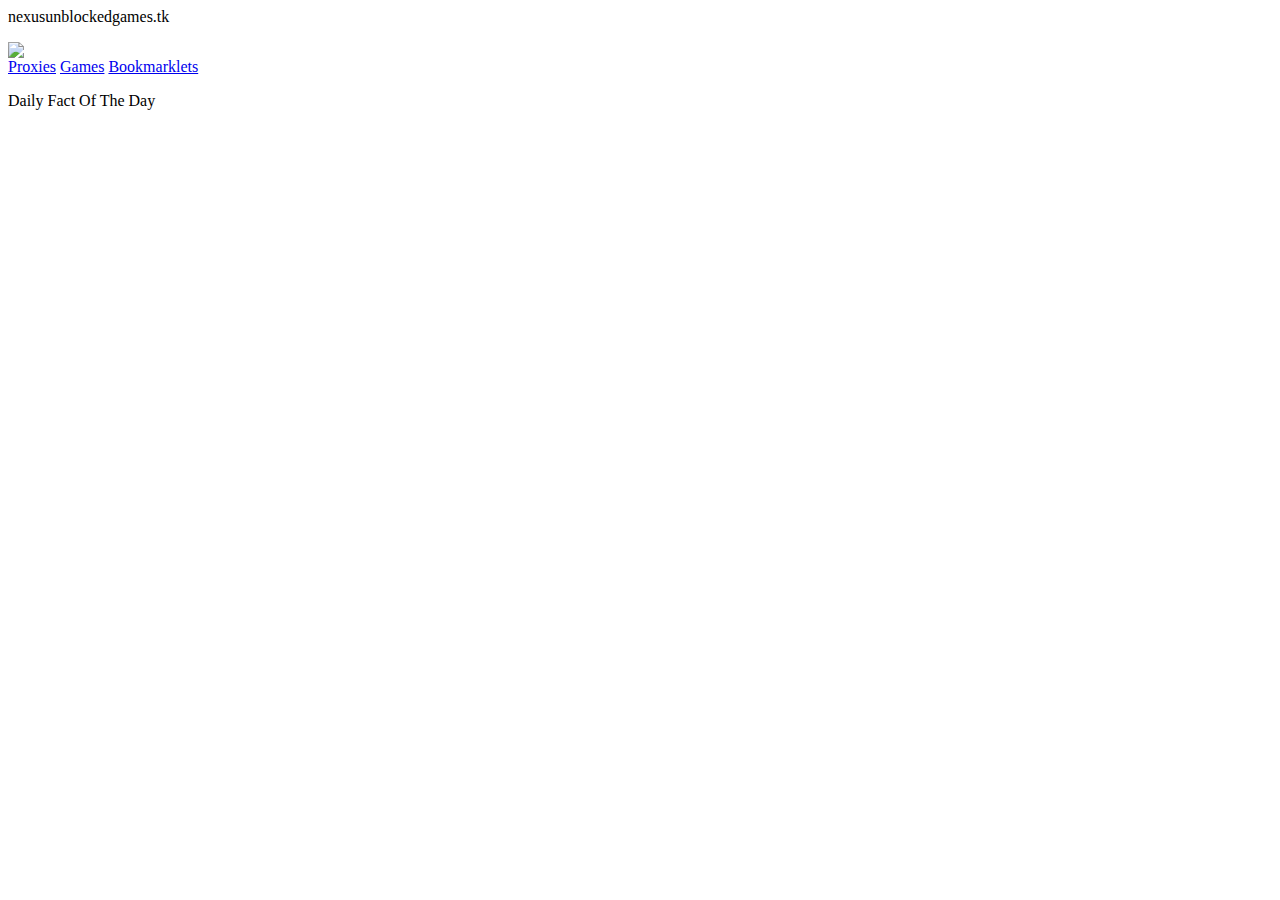
==== index.html @ 86481340 "Update index.html" ====
<html>
  <body onload=""></body>
  <head>
    <link rel="stylesheet" href="style.css">
    <script src="https://ajax.googleapis.com/ajax/libs/jquery/3.3.1/jquery.min.js"></script>
    <script src="script.js" type="text/javascript"></script>
    <link rel="preconnect" href="https://fonts.googleapis.com"><link rel="preconnect" href="https://fonts.gstatic.com" crossorigin><link href="https://fonts.googleapis.com/css2?family=Alexandria&family=Open+Sans&family=Source+Serif+Pro&display=swap" rel="stylesheet">
  </head>
  <p class="title">nexusunblockedgames.tk</p>
  <img class="icon" src="https://cdn.glitch.global/b8ec567b-d23c-4077-a979-3806281400a8/NexusV2.png?v=1670454104722">
  <div class="buttons">
    <a href="https://married-flashy-hamburger.glitch.me/proxies.html">Proxies</a>
    <a href="https://married-flashy-hamburger.glitch.me/games.html">Games</a>
    <a href="https://married-flashy-hamburger.glitch.me/bookmarklets.html">Bookmarklets</a>
  </div>
  <div class="dailyfact">
    <p class="facttitle">Daily Fact Of The Day</p>
    <p id="facts"></p>
  </div>
</html>
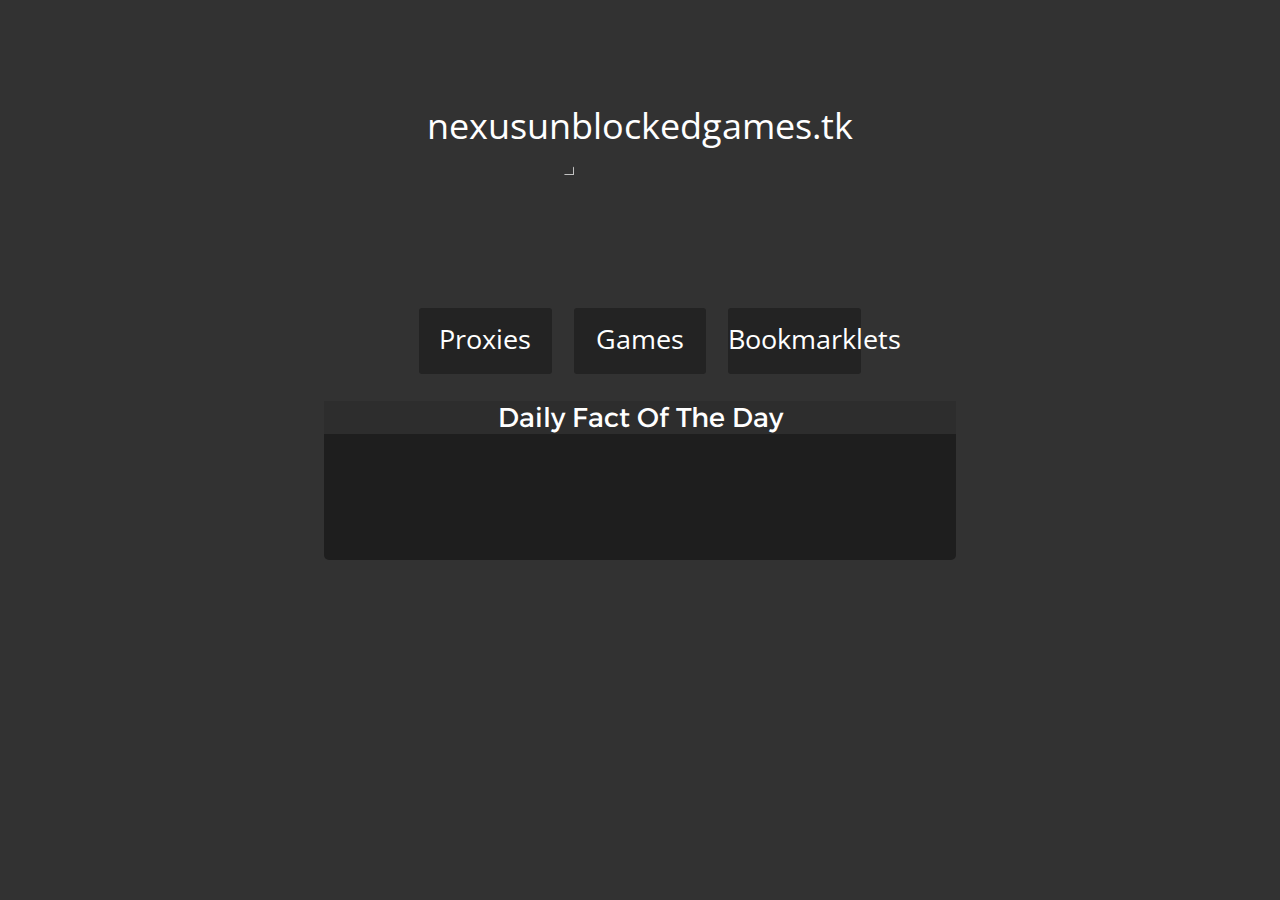
==== commit d826f382: "Update index.html" ====
--- a/index.html
+++ b/index.html
@@ -9,9 +9,9 @@
   <p class="title">nexusunblockedgames.tk</p>
   <img class="icon" src="https://cdn.glitch.global/b8ec567b-d23c-4077-a979-3806281400a8/NexusV2.png?v=1670454104722">
   <div class="buttons">
-    <a href="https://married-flashy-hamburger.glitch.me/proxies.html">Proxies</a>
-    <a href="https://married-flashy-hamburger.glitch.me/games.html">Games</a>
-    <a href="https://married-flashy-hamburger.glitch.me/bookmarklets.html">Bookmarklets</a>
+    <a href="https://nexus5174.github.io/nexus.github.io/proxies.html">Proxies</a>
+    <a href="https://nexus5174.github.io/nexus.github.io/games.html">Games</a>
+    <a href="https://nexus5174.github.io/nexus.github.io/bookmarklets.html">Bookmarklets</a>
   </div>
   <div class="dailyfact">
     <p class="facttitle">Daily Fact Of The Day</p>
--- a/style.css
+++ b/style.css
@@ -0,0 +1,85 @@
+body {
+  background-color: rgb(50,50,50);
+}
+
+
+.title {
+  position:relative;
+  text-align: center;
+  font-size: 4vh;
+  color: white;
+  margin: 5;
+  font-family: 'Open Sans', sans-serif;
+  margin-top: 8%;
+}
+
+.icon {
+  width: 15%;
+  border-radius: 1000px;
+  display: block;
+  margin-left: auto;
+  margin-right: auto;
+  transition: .25s;
+}
+
+.buttons {
+  table-layout: fixed;
+  margin-top: 20px;
+  display: block;
+  margin-left: auto;
+  margin-right: auto;
+  height: 7.5%;
+  width: 35%;
+  display: flex;
+  justify-content: space-between;
+}
+
+a {
+  text-align: center;
+  position: relative;
+  height: 100%;
+  width: 30%;
+  border: none;
+  border-radius: 3px;
+  background-color: rgb(35,35,35);
+  color: white;
+  font-size: 3vh;
+  text-decoration: none;
+  line-height: 230%;
+  font-family: 'Open Sans', sans-serif;
+}
+
+.dailyfact {
+  display: block;
+  margin-left: auto;
+  margin-right: auto;
+  background-color: rgb(30,30,30);
+  width: 50%;
+  height: 18%;
+  border-radius: 5px;
+  margin-top: 2%;
+}
+
+.facttitle {
+  text-align: center;
+  font-size: 3vh;
+  background-color: rgb(45,45,45);
+  color: white;
+  font-family: 'Alexandria', sans-serif;
+}
+
+#facts {
+  color: white;
+  font-size: 2vh;
+  text-align: top;
+  margin-top: -2.5%;
+  padding-left: .5%;
+  width: 100%;
+  height: 100%;
+  font-family: 'Source Serif Pro', serif;
+}
+
+.icon:hover {
+  box-shadow: 0 0 10px white;
+  transform: rotate(360deg);
+}
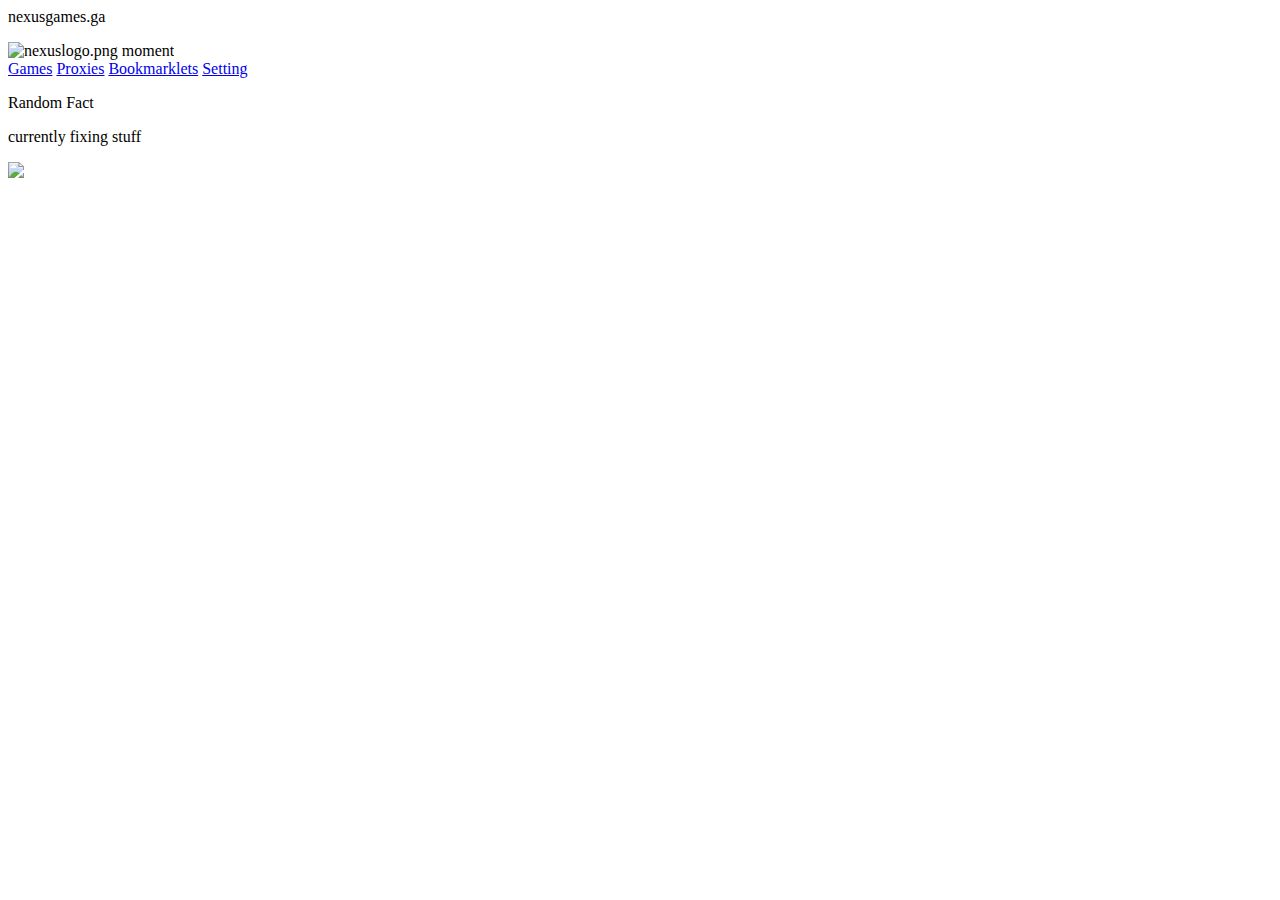
==== commit 08fdb91a: "Update index.html" ====
--- a/index.html
+++ b/index.html
@@ -1,20 +1,24 @@
 <html>
-  <body onload=""></body>
+  <body onload="getFact()"></body>
   <head>
-    <link rel="stylesheet" href="style.css">
+    <link rel="stylesheet" href="IndexStyle.css">
     <script src="https://ajax.googleapis.com/ajax/libs/jquery/3.3.1/jquery.min.js"></script>
     <script src="script.js" type="text/javascript"></script>
-    <link rel="preconnect" href="https://fonts.googleapis.com"><link rel="preconnect" href="https://fonts.gstatic.com" crossorigin><link href="https://fonts.googleapis.com/css2?family=Alexandria&family=Open+Sans&family=Source+Serif+Pro&display=swap" rel="stylesheet">
+<link rel="preconnect" href="https://fonts.googleapis.com"><link rel="preconnect" href="https://fonts.gstatic.com" crossorigin><link href="https://fonts.googleapis.com/css2?family=Alexandria&family=Open+Sans&family=Permanent+Marker&family=Source+Sans+Pro&display=swap" rel="stylesheet">
   </head>
-  <p class="title">nexusunblockedgames.tk</p>
-  <img class="icon" src="https://cdn.glitch.global/b8ec567b-d23c-4077-a979-3806281400a8/NexusV2.png?v=1670454104722">
-  <div class="buttons">
-    <a href="https://nexus5174.github.io/nexus.github.io/proxies.html">Proxies</a>
-    <a href="https://nexus5174.github.io/nexus.github.io/games.html">Games</a>
-    <a href="https://nexus5174.github.io/nexus.github.io/bookmarklets.html">Bookmarklets</a>
-  </div>
-  <div class="dailyfact">
-    <p class="facttitle">Daily Fact Of The Day</p>
-    <p id="facts"></p>
+  <div id="Holder">
+    <p id="title">nexusgames.ga</p>
+    <img class="icon" src="https://raw.githubusercontent.com/Nexus5174/nexus.github.io/main/NexusV2.png" alt="nexuslogo.png moment">
+    <div class="buttons">
+      <a href="https://married-flashy-hamburger.glitch.me/games.html">Games</a>
+      <a href="https://married-flashy-hamburger.glitch.me/proxies.html">Proxies</a>
+      <a href="https://married-flashy-hamburger.glitch.me/bookmarklets.html">Bookmarklets</a>
+      <a href="https://married-flashy-hamburger.glitch.me/setting.html">Setting</a>
+    </div>
+    <div class="dailyfact">
+      <p class="facttitle">Random Fact</p>
+      <p id="facts">currently fixing stuff</p>
+    </div>
+    <img id="icon" src="https://media.tenor.com/P-8ZvqnS4AwAAAAM/dancing-cat-dancing-kitten.gif">
   </div>
 </html>
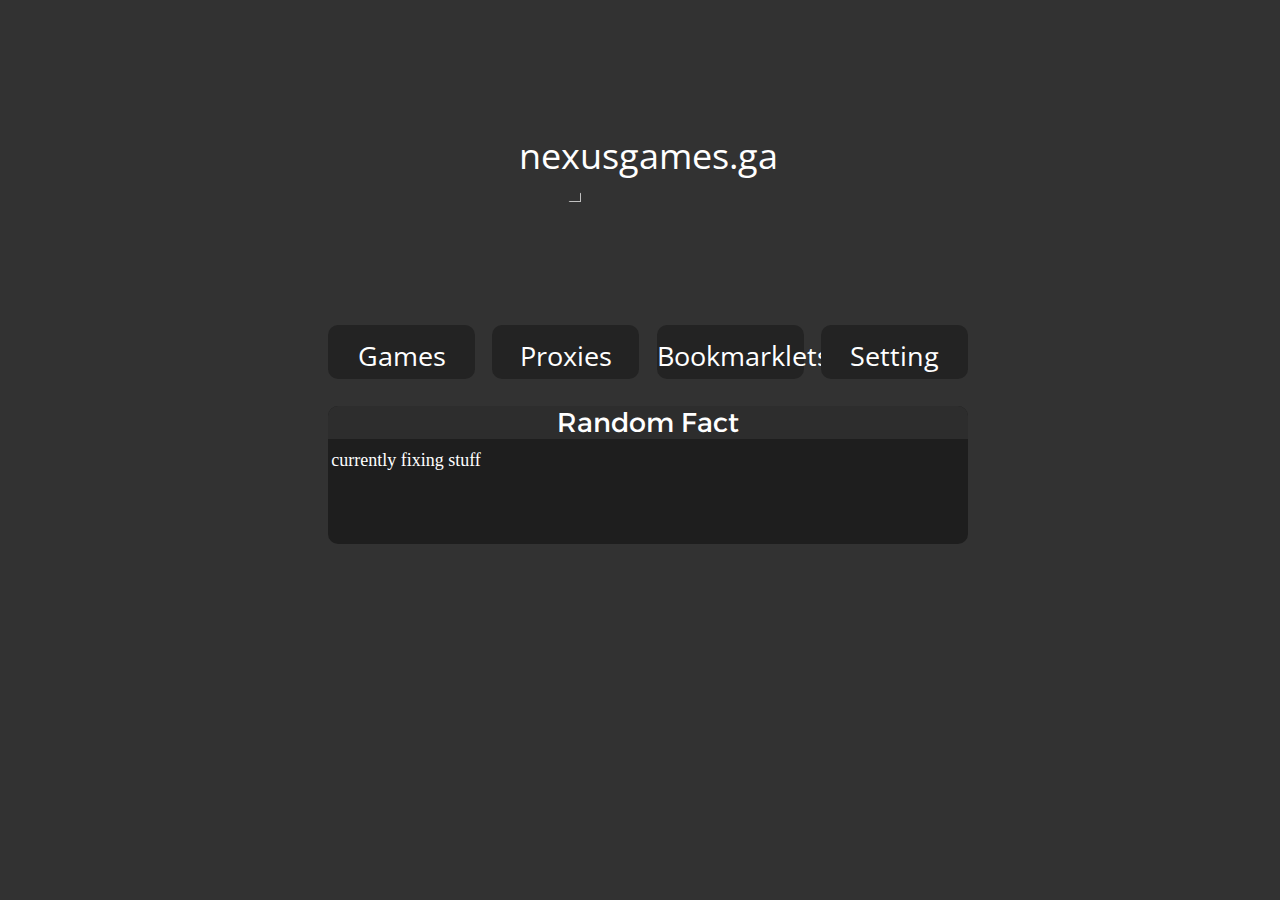
==== commit c847fae9: "Update index.html" ====
--- a/index.html
+++ b/index.html
@@ -10,10 +10,10 @@
     <p id="title">nexusgames.ga</p>
     <img class="icon" src="https://raw.githubusercontent.com/Nexus5174/nexus.github.io/main/NexusV2.png" alt="nexuslogo.png moment">
     <div class="buttons">
-      <a href="https://married-flashy-hamburger.glitch.me/games.html">Games</a>
-      <a href="https://married-flashy-hamburger.glitch.me/proxies.html">Proxies</a>
-      <a href="https://married-flashy-hamburger.glitch.me/bookmarklets.html">Bookmarklets</a>
-      <a href="https://married-flashy-hamburger.glitch.me/setting.html">Setting</a>
+      <a href="nexusgames.ga/games.html">Games</a>
+      <a href="nexusgames.ga/proxies.html">Proxies</a>
+      <a href="nexusgames.ga/bookmarklets.html">Bookmarklets</a>
+      <a href="nexusgames.ga/setting.html">Setting</a>
     </div>
     <div class="dailyfact">
       <p class="facttitle">Random Fact</p>
--- a/IndexStyle.css
+++ b/IndexStyle.css
@@ -0,0 +1,108 @@
+body {
+  background-color: rgb(50,50,50);
+  overflow: hidden;
+}
+
+#Holder {
+  position: absolute;
+  top: 14%;
+  filter: blur(px);
+  margin-top: 0;
+  width: 100%;
+  height: 85%;
+}
+
+#title {
+  position:relative;
+  text-align: center;
+  font-size: 4vh;
+  color: white;
+  margin: 5;
+  font-family: 'Open Sans', sans-serif;
+}
+
+.icon {
+  width: 15%;
+  border-radius: 1000px;
+  display: block;
+  margin-left: auto;
+  margin-right: auto;
+  transition: .5s;
+}
+
+#icon {
+  border-radius: 1000px;
+  width: 6%;
+  left: 0%;
+  bottom: 0%;
+  position: absolute;
+}
+
+.buttons {
+  table-layout: fixed;
+  margin-top: 2%;
+  display: block;
+  margin-left: auto;
+  margin-right: auto;
+  height: 7%;
+  width: 50%;
+  display: flex;
+  justify-content: space-between;
+}
+
+a {
+  text-align: center;
+  position: relative;
+  height: 100%;
+  width: 23%;
+  border: none;
+  border-radius: 10px;
+  background-color: rgb(35,35,35);
+  color: white;
+  font-size: 3vh;
+  text-decoration: none;
+  line-height: 230%;
+  font-family: 'Open Sans', sans-serif;
+  transition: .3s
+}
+
+.dailyfact {
+  display: block;
+  margin-left: auto;
+  margin-right: auto;
+  background-color: rgb(30,30,30);
+  width: 50%;
+  height: 18%;
+  border-radius: 10px;
+  margin-top: 2%;
+}
+
+.facttitle {
+  text-align: center;
+  font-size: 3vh;
+  background-color: rgb(45,45,45);
+  color: white;
+  border-radius: 10px 10px 0 0;
+  font-family: 'Alexandria', sans-serif;
+}
+
+#facts {
+  color: white;
+  font-size: 2vh;
+  text-align: top;
+  margin-top: -2.5%;
+  padding-left: .5%;
+  width: 100%;
+  height: 100%;
+  font-family: 'Source Serif Pro', serif;
+}
+
+.icon:hover {
+  box-shadow: 0 0 15px white;
+  transform: rotate(360deg);
+}
+
+a:hover {
+  background-color: rgb(45,45,45);
+  box-shadow: 0 0 10px white; 
+}
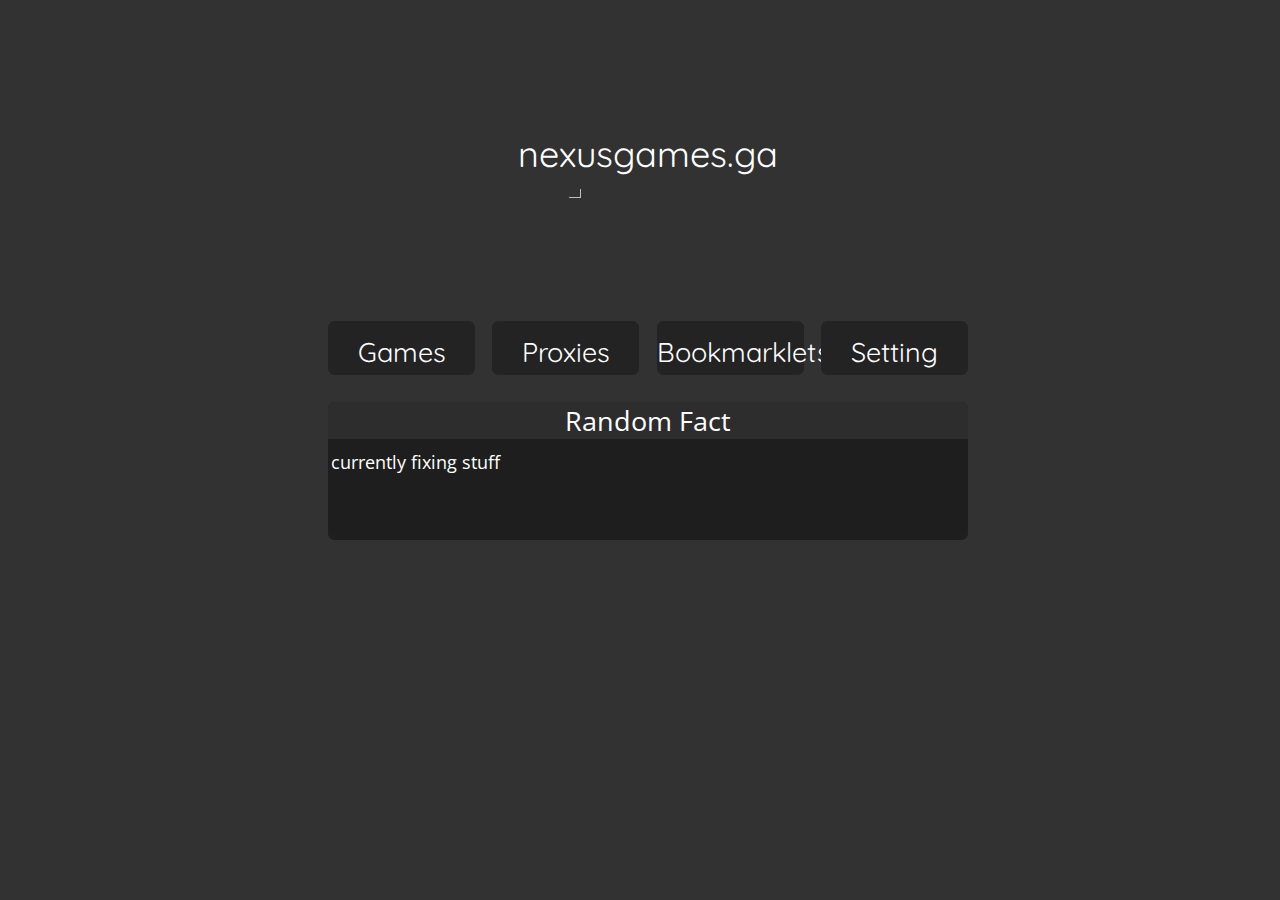
==== commit fc494f6d: "Update index.html" ====
--- a/index.html
+++ b/index.html
@@ -1,24 +1,37 @@
 <html>
   <body onload="getFact()"></body>
   <head>
-    <link rel="stylesheet" href="IndexStyle.css">
+    <link rel="stylesheet" href="IndexStyle.css" />
     <script src="https://ajax.googleapis.com/ajax/libs/jquery/3.3.1/jquery.min.js"></script>
     <script src="script.js" type="text/javascript"></script>
-<link rel="preconnect" href="https://fonts.googleapis.com"><link rel="preconnect" href="https://fonts.gstatic.com" crossorigin><link href="https://fonts.googleapis.com/css2?family=Alexandria&family=Open+Sans&family=Permanent+Marker&family=Source+Sans+Pro&display=swap" rel="stylesheet">
+<link rel="preconnect" href="https://fonts.googleapis.com"><link rel="preconnect" href="https://fonts.gstatic.com" crossorigin><link href="https://fonts.googleapis.com/css2?family=Open+Sans&family=Quicksand&display=swap" rel="stylesheet">
   </head>
   <div id="Holder">
     <p id="title">nexusgames.ga</p>
-    <img class="icon" src="https://raw.githubusercontent.com/Nexus5174/nexus.github.io/main/NexusV2.png" alt="nexuslogo.png moment">
+    <img
+      class="icon"
+      src="https://raw.githubusercontent.com/Nexus5174/nexus.github.io/main/NexusV2.png"
+      alt="nexuslogo.png moment"
+    />
     <div class="buttons">
-      <a href="nexusgames.ga/games.html">Games</a>
-      <a href="nexusgames.ga/proxies.html">Proxies</a>
-      <a href="nexusgames.ga/bookmarklets.html">Bookmarklets</a>
-      <a href="nexusgames.ga/setting.html">Setting</a>
+      <a href="/games.html">Games</a>
+      <a href="/proxies.html"
+        >Proxies</a
+      >
+      <a href="/bookmarklets.html"
+        >Bookmarklets</a
+      >
+      <a href="/setting.html"
+        >Setting</a
+      >
     </div>
     <div class="dailyfact">
       <p class="facttitle">Random Fact</p>
       <p id="facts">currently fixing stuff</p>
     </div>
-    <img id="icon" src="https://media.tenor.com/P-8ZvqnS4AwAAAAM/dancing-cat-dancing-kitten.gif">
+    <img
+      id="icon"
+      src="https://media.tenor.com/P-8ZvqnS4AwAAAAM/dancing-cat-dancing-kitten.gif"
+    />
   </div>
 </html>
--- a/IndexStyle.css
+++ b/IndexStyle.css
@@ -18,7 +18,7 @@
   font-size: 4vh;
   color: white;
   margin: 5;
-  font-family: 'Open Sans', sans-serif;
+  font-family: 'Quicksand', sans-serif;
 }
 
 .icon {
@@ -56,13 +56,13 @@
   height: 100%;
   width: 23%;
   border: none;
-  border-radius: 10px;
+  border-radius: 6.5px;
   background-color: rgb(35,35,35);
   color: white;
   font-size: 3vh;
   text-decoration: none;
   line-height: 230%;
-  font-family: 'Open Sans', sans-serif;
+  font-family: 'Quicksand', sans-serif;
   transition: .3s
 }
 
@@ -73,7 +73,7 @@
   background-color: rgb(30,30,30);
   width: 50%;
   height: 18%;
-  border-radius: 10px;
+  border-radius: 6.5px;
   margin-top: 2%;
 }
 
@@ -82,8 +82,8 @@
   font-size: 3vh;
   background-color: rgb(45,45,45);
   color: white;
-  border-radius: 10px 10px 0 0;
-  font-family: 'Alexandria', sans-serif;
+  border-radius: 6.5px 6.5px 0 0;
+  font-family: 'open sans', sans-serif;
 }
 
 #facts {
@@ -94,7 +94,7 @@
   padding-left: .5%;
   width: 100%;
   height: 100%;
-  font-family: 'Source Serif Pro', serif;
+  font-family: 'open sans', serif;
 }
 
 .icon:hover {
